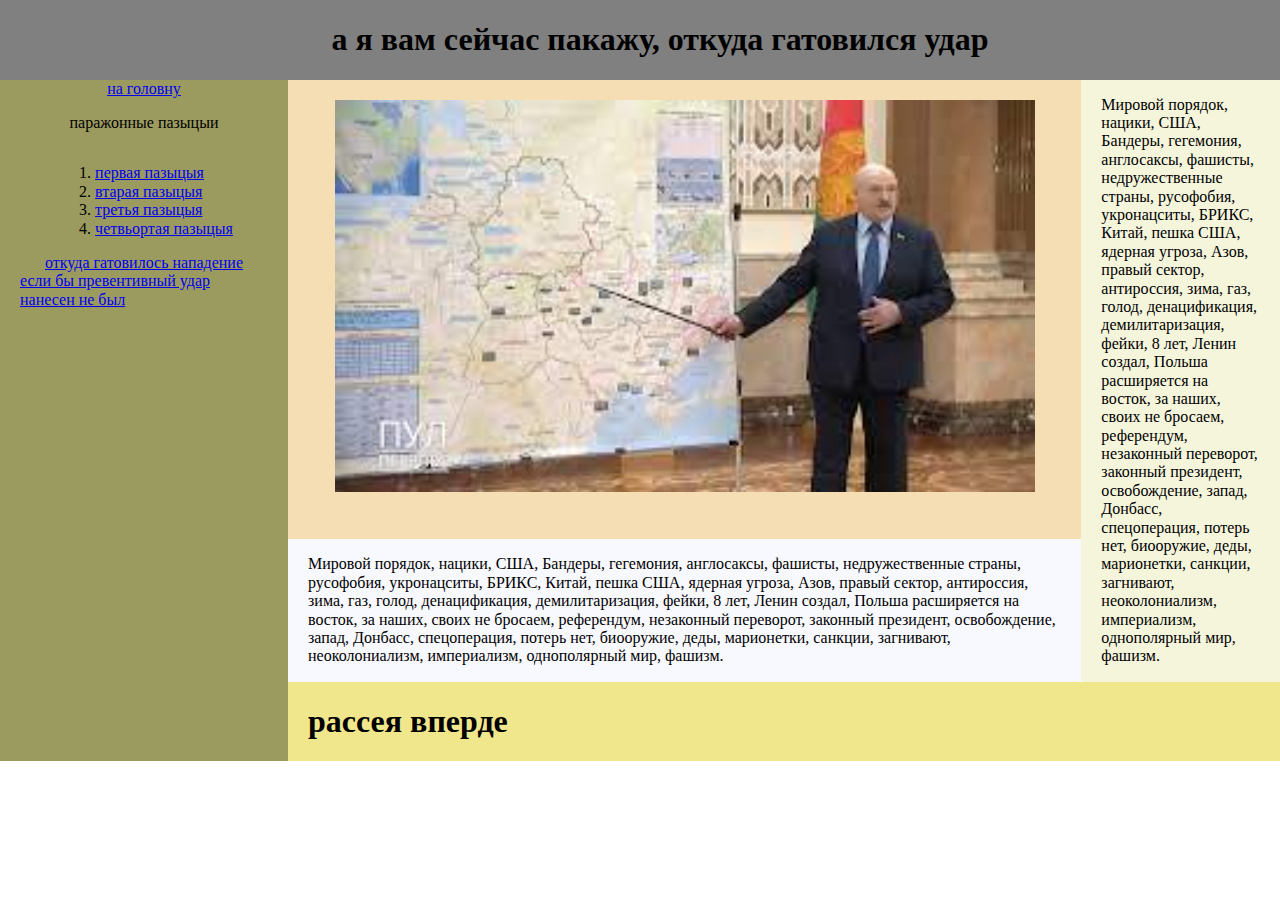
==== lab1_web/main-page.html @ 3a045631 "lab1" ====
<!DOCTYPE html>
<html lang="en">
<head>
    <meta charset="UTF-8">
    <meta http-equiv="X-UA-Compatible" content="IE=edge">
    <meta name="viewport" content="width=`, initial-scale=1.0">
    <link rel="stylesheet" href="./css/normal.css">
    <link rel="stylesheet" href="./css/lab1.css">
    <title>Document</title>

</head>
<body>
    <div class="block-1">
        <h1>а я вам сейчас пакажу, откуда гатовился удар</h1>
    </div>
    <div class="blocks-2-6">
        <div class="block-2">
            <a href="./main-page.html">на головну</a>
            <p>паражонные пазыцыи</p>
            <ol>
                <li><a href="./page-1.html">первая пазыцыя</a></li>
                <li><a href="./page-2.html">втарая пазыцыя</a></li>
                <li><a href="./page-3.html">третья пазыцыя</a></li>
                <li><a href="./page-4.html">четвьортая пазыцыя</a></li>
            </ol>
            <a href="./NATA.html">откуда гатовилось нападение</a>
            <a href="./boom.html">если бы превентивный удар нанесен не был</a>
        </div>
        <div class="blocks-3-6">
            <div class="blocks-3-5">
                <div class="blocks-3-and-5">
                    <div class="block-3">
                        <p>Мировой порядок, нацики, США, Бандеры, гегемония, англосаксы, фашисты, недружественные страны, русофобия, укронацситы, БРИКС, Китай, пешка США, ядерная угроза, Азов, правый сектор, антироссия, зима, газ, голод, денацификация, демилитаризация, фейки, 8 лет, Ленин создал, Польша расширяется на восток, за наших, своих не бросаем, референдум, незаконный переворот, законный президент, освобождение, запад, Донбасс, спецоперация, потерь нет, биооружие, деды, марионетки, санкции, загнивают, неоколониализм, империализм, однополярный мир, фашизм.</p>
                    </div>
                    <div class="block-5">
                        <div class="lukash-2">
                            <img src="./img/lukash2.jpeg">
                        </div>
                    </div>
                </div>
                <div class="block-4">    
                    <p>Мировой порядок, нацики, США, Бандеры, гегемония, англосаксы, фашисты, недружественные страны, русофобия, укронацситы, БРИКС, Китай, пешка США, ядерная угроза, Азов, правый сектор, антироссия, зима, газ, голод, денацификация, демилитаризация, фейки, 8 лет, Ленин создал, Польша расширяется на восток, за наших, своих не бросаем, референдум, незаконный переворот, законный президент, освобождение, запад, Донбасс, спецоперация, потерь нет, биооружие, деды, марионетки, санкции, загнивают, неоколониализм, империализм, однополярный мир, фашизм.</p>
                </div>
            </div>
            <div class="block-6">
                <h1>рассея вперде</h1>

            </div>
        </div>
    </div>
</body>
</html>
---- lab1_web/css/normal.css ----
/*! normalize.css v8.0.1 | MIT License | github.com/necolas/normalize.css */

/* Document
   ========================================================================== */

/**
 * 1. Correct the line height in all browsers.
 * 2. Prevent adjustments of font size after orientation changes in iOS.
 */

 html {
    line-height: 1.15; /* 1 */
    -webkit-text-size-adjust: 100%; /* 2 */
  }
  
  /* Sections
     ========================================================================== */
  
  /**
   * Remove the margin in all browsers.
   */
  
  body {
    margin: 0;
  }
  
  /**
   * Render the `main` element consistently in IE.
   */
  
  main {
    display: block;
  }
  
  /**
   * Correct the font size and margin on `h1` elements within `section` and
   * `article` contexts in Chrome, Firefox, and Safari.
   */
  
  h1 {
    font-size: 2em;
    margin: 0.67em 0;
  }
  
  /* Grouping content
     ========================================================================== */
  
  /**
   * 1. Add the correct box sizing in Firefox.
   * 2. Show the overflow in Edge and IE.
   */
  
  hr {
    box-sizing: content-box; /* 1 */
    height: 0; /* 1 */
    overflow: visible; /* 2 */
  }
  
  /**
   * 1. Correct the inheritance and scaling of font size in all browsers.
   * 2. Correct the odd `em` font sizing in all browsers.
   */
  
  pre {
    font-family: monospace, monospace; /* 1 */
    font-size: 1em; /* 2 */
  }
  
  /* Text-level semantics
     ========================================================================== */
  
  /**
   * Remove the gray background on active links in IE 10.
   */
  
  a {
    background-color: transparent;
  }
  
  /**
   * 1. Remove the bottom border in Chrome 57-
   * 2. Add the correct text decoration in Chrome, Edge, IE, Opera, and Safari.
   */
  
  abbr[title] {
    border-bottom: none; /* 1 */
    text-decoration: underline; /* 2 */
    text-decoration: underline dotted; /* 2 */
  }
  
  /**
   * Add the correct font weight in Chrome, Edge, and Safari.
   */
  
  b,
  strong {
    font-weight: bolder;
  }
  
  /**
   * 1. Correct the inheritance and scaling of font size in all browsers.
   * 2. Correct the odd `em` font sizing in all browsers.
   */
  
  code,
  kbd,
  samp {
    font-family: monospace, monospace; /* 1 */
    font-size: 1em; /* 2 */
  }
  
  /**
   * Add the correct font size in all browsers.
   */
  
  small {
    font-size: 80%;
  }
  
  /**
   * Prevent `sub` and `sup` elements from affecting the line height in
   * all browsers.
   */
  
  sub,
  sup {
    font-size: 75%;
    line-height: 0;
    position: relative;
    vertical-align: baseline;
  }
  
  sub {
    bottom: -0.25em;
  }
  
  sup {
    top: -0.5em;
  }
  
  /* Embedded content
     ========================================================================== */
  
  /**
   * Remove the border on images inside links in IE 10.
   */
  
  img {
    border-style: none;
  }
  
  /* Forms
     ========================================================================== */
  
  /**
   * 1. Change the font styles in all browsers.
   * 2. Remove the margin in Firefox and Safari.
   */
  
  button,
  input,
  optgroup,
  select,
  textarea {
    font-family: inherit; /* 1 */
    font-size: 100%; /* 1 */
    line-height: 1.15; /* 1 */
    margin: 0; /* 2 */
  }
  
  /**
   * Show the overflow in IE.
   * 1. Show the overflow in Edge.
   */
  
  button,
  input { /* 1 */
    overflow: visible;
  }
  
  /**
   * Remove the inheritance of text transform in Edge, Firefox, and IE.
   * 1. Remove the inheritance of text transform in Firefox.
   */
  
  button,
  select { /* 1 */
    text-transform: none;
  }
  
  /**
   * Correct the inability to style clickable types in iOS and Safari.
   */
  
  button,
  [type="button"],
  [type="reset"],
  [type="submit"] {
    -webkit-appearance: button;
  }
  
  /**
   * Remove the inner border and padding in Firefox.
   */
  
  button::-moz-focus-inner,
  [type="button"]::-moz-focus-inner,
  [type="reset"]::-moz-focus-inner,
  [type="submit"]::-moz-focus-inner {
    border-style: none;
    padding: 0;
  }
  
  /**
   * Restore the focus styles unset by the previous rule.
   */
  
  button:-moz-focusring,
  [type="button"]:-moz-focusring,
  [type="reset"]:-moz-focusring,
  [type="submit"]:-moz-focusring {
    outline: 1px dotted ButtonText;
  }
  
  /**
   * Correct the padding in Firefox.
   */
  
  fieldset {
    padding: 0.35em 0.75em 0.625em;
  }
  
  /**
   * 1. Correct the text wrapping in Edge and IE.
   * 2. Correct the color inheritance from `fieldset` elements in IE.
   * 3. Remove the padding so developers are not caught out when they zero out
   *    `fieldset` elements in all browsers.
   */
  
  legend {
    box-sizing: border-box; /* 1 */
    color: inherit; /* 2 */
    display: table; /* 1 */
    max-width: 100%; /* 1 */
    padding: 0; /* 3 */
    white-space: normal; /* 1 */
  }
  
  /**
   * Add the correct vertical alignment in Chrome, Firefox, and Opera.
   */
  
  progress {
    vertical-align: baseline;
  }
  
  /**
   * Remove the default vertical scrollbar in IE 10+.
   */
  
  textarea {
    overflow: auto;
  }
  
  /**
   * 1. Add the correct box sizing in IE 10.
   * 2. Remove the padding in IE 10.
   */
  
  [type="checkbox"],
  [type="radio"] {
    box-sizing: border-box; /* 1 */
    padding: 0; /* 2 */
  }
  
  /**
   * Correct the cursor style of increment and decrement buttons in Chrome.
   */
  
  [type="number"]::-webkit-inner-spin-button,
  [type="number"]::-webkit-outer-spin-button {
    height: auto;
  }
  
  /**
   * 1. Correct the odd appearance in Chrome and Safari.
   * 2. Correct the outline style in Safari.
   */
  
  [type="search"] {
    -webkit-appearance: textfield; /* 1 */
    outline-offset: -2px; /* 2 */
  }
  
  /**
   * Remove the inner padding in Chrome and Safari on macOS.
   */
  
  [type="search"]::-webkit-search-decoration {
    -webkit-appearance: none;
  }
  
  /**
   * 1. Correct the inability to style clickable types in iOS and Safari.
   * 2. Change font properties to `inherit` in Safari.
   */
  
  ::-webkit-file-upload-button {
    -webkit-appearance: button; /* 1 */
    font: inherit; /* 2 */
  }
  
  /* Interactive
     ========================================================================== */
  
  /*
   * Add the correct display in Edge, IE 10+, and Firefox.
   */
  
  details {
    display: block;
  }
  
  /*
   * Add the correct display in all browsers.
   */
  
  summary {
    display: list-item;
  }
  
  /* Misc
     ========================================================================== */
  
  /**
   * Add the correct display in IE 10+.
   */
  
  template {
    display: none;
  }
  
  /**
   * Add the correct display in IE 10.
   */
  
  [hidden] {
    display: none;
  }
---- lab1_web/css/lab1.css ----
.block-1{
    display: flex;
    justify-content: center;
    padding: 0 20px;
    background-color: grey;
    width: 100%;
    
}

.blocks-2-6{
    display: flex;
    width: 100%;
}

.block-2{
    background-color: rgb(156, 155, 95);
    display: flex;
    flex-direction: column;
    padding: 0 20px;
    align-items: center;
    width: 20%;
}

.blocks-3-6{
    background-color: bisque;
    display: flex;
    width: 80%;
    flex-direction: column;
    justify-content: space-between;

}
.block-4{
    display: flex;
    width: 20%;
    padding: 0 20px;

    flex-direction: column;
    justify-content: center;
    background-color: beige;
}
.blocks-3-5{
    display: flex;
    background-color:wheat;
    justify-content: space-between;
}

.block-6{
    padding: 0 20px;

    background-color: khaki;
}
.block-3{
    padding-left: 20px;
    padding-right: 20px;

display: flex;
background-color: ghostwhite;
}

.block-5{
    padding: 0 20px;

display: flex;
justify-content: center;
}

.blocks-3-and-5{
    width: 100%;
    display: flex;
    flex-direction: column-reverse;
    justify-content: space-between;
}

.lukash-2{
    display: flex;
    justify-content: center;
}


.lukash-2 img{
    width:700px;
    padding-top: 20px;
    padding-bottom: 20px;
}

.boom{
    display: flex;
    justify-content: center;
    align-items: center;
    flex-direction: column;
}

.responsible{
    display: flex;
    flex-direction: column;
}

.nata img{

}
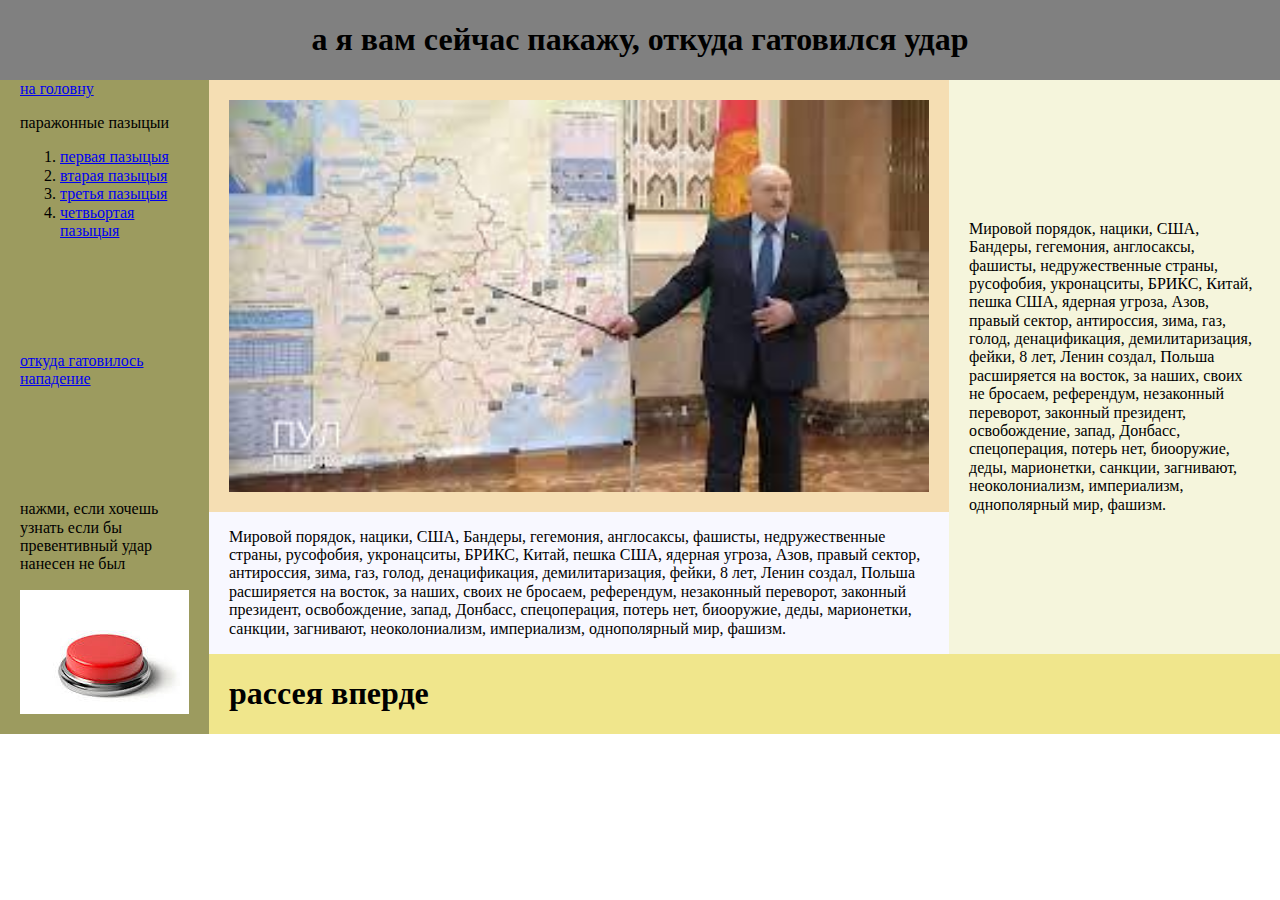
==== commit 6fa4aba2: "map upd" ====
--- a/lab1_web/main-page.html
+++ b/lab1_web/main-page.html
@@ -15,16 +15,28 @@
     </div>
     <div class="blocks-2-6">
         <div class="block-2">
-            <a href="./main-page.html">на головну</a>
-            <p>паражонные пазыцыи</p>
-            <ol>
-                <li><a href="./page-1.html">первая пазыцыя</a></li>
-                <li><a href="./page-2.html">втарая пазыцыя</a></li>
-                <li><a href="./page-3.html">третья пазыцыя</a></li>
-                <li><a href="./page-4.html">четвьортая пазыцыя</a></li>
-            </ol>
+            <div class = "outer-block-2">
+                <a href="./main-page.html">на головну</a>
+                <p>паражонные пазыцыи</p>
+                <ol>
+                    <li><a href="./page-1.html">первая пазыцыя</a></li>
+                    <li><a href="./page-2.html">втарая пазыцыя</a></li>
+                    <li><a href="./page-3.html">третья пазыцыя</a></li>
+                    <li><a href="./page-4.html">четвьортая пазыцыя</a></li>
+                </ol>
+            </div>
             <a href="./NATA.html">откуда гатовилось нападение</a>
-            <a href="./boom.html">если бы превентивный удар нанесен не был</a>
+            <div class="red-button"> 
+                <p>нажми, если хочешь узнать если бы превентивный удар нанесен не был</p>
+                <div class="button-img">
+                    <img src="./img/red-button.jpeg" 
+                    alt="red-button"
+                    usemap="#big-button">
+                    <map name="big-button">
+                        <area shape="rect" coords="10 10 1000 1000" href="./boom.html" alt="Boom">
+                    </map>
+                </div>
+            </div>
         </div>
         <div class="blocks-3-6">
             <div class="blocks-3-5">
--- a/lab1_web/css/lab1.css
+++ b/lab1_web/css/lab1.css
@@ -3,35 +3,31 @@
     justify-content: center;
     padding: 0 20px;
     background-color: grey;
-    width: 100%;
     
 }
 
 .blocks-2-6{
     display: flex;
-    width: 100%;
 }
 
 .block-2{
     background-color: rgb(156, 155, 95);
     display: flex;
     flex-direction: column;
+    justify-content: space-between;
     padding: 0 20px;
     align-items: center;
-    width: 20%;
 }
 
 .blocks-3-6{
     background-color: bisque;
     display: flex;
-    width: 80%;
     flex-direction: column;
     justify-content: space-between;
 
 }
 .block-4{
     display: flex;
-    width: 20%;
     padding: 0 20px;
 
     flex-direction: column;
@@ -65,7 +61,6 @@
 }
 
 .blocks-3-and-5{
-    width: 100%;
     display: flex;
     flex-direction: column-reverse;
     justify-content: space-between;
@@ -78,7 +73,7 @@
 
 
 .lukash-2 img{
-    width:700px;
+    width: 700px;
     padding-top: 20px;
     padding-bottom: 20px;
 }
@@ -95,6 +90,13 @@
     flex-direction: column;
 }
 
-.nata img{
+.red-button{
+    display: flex;
+    flex-direction: column;
+    align-items: center;
+}
 
+.button-img img{
+    display: flex;
+    padding-bottom: 20px;
 }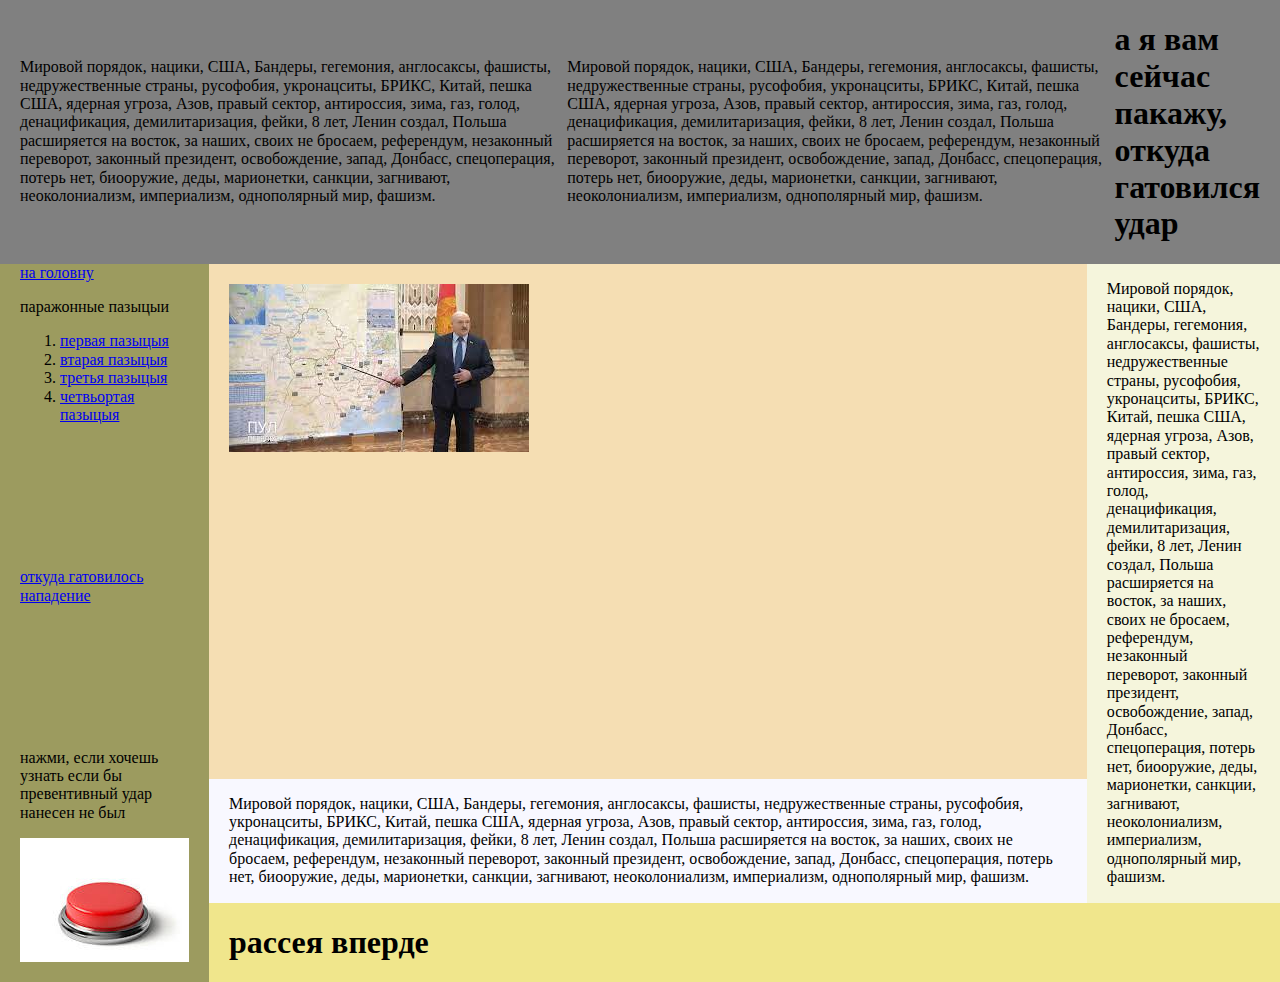
==== commit 0f964116: "lab2 done" ====
--- a/lab1_web/main-page.html
+++ b/lab1_web/main-page.html
@@ -11,7 +11,11 @@
 </head>
 <body>
     <div class="block-1">
+        <p>Мировой порядок, нацики, США, Бандеры, гегемония, англосаксы, фашисты, недружественные страны, русофобия, укронацситы, БРИКС, Китай, пешка США, ядерная угроза, Азов, правый сектор, антироссия, зима, газ, голод, денацификация, демилитаризация, фейки, 8 лет, Ленин создал, Польша расширяется на восток, за наших, своих не бросаем, референдум, незаконный переворот, законный президент, освобождение, запад, Донбасс, спецоперация, потерь нет, биооружие, деды, марионетки, санкции, загнивают, неоколониализм, империализм, однополярный мир, фашизм.</p>
+        <p>Мировой порядок, нацики, США, Бандеры, гегемония, англосаксы, фашисты, недружественные страны, русофобия, укронацситы, БРИКС, Китай, пешка США, ядерная угроза, Азов, правый сектор, антироссия, зима, газ, голод, денацификация, демилитаризация, фейки, 8 лет, Ленин создал, Польша расширяется на восток, за наших, своих не бросаем, референдум, незаконный переворот, законный президент, освобождение, запад, Донбасс, спецоперация, потерь нет, биооружие, деды, марионетки, санкции, загнивают, неоколониализм, империализм, однополярный мир, фашизм.</p>
+
         <h1>а я вам сейчас пакажу, откуда гатовился удар</h1>
+        
     </div>
     <div class="blocks-2-6">
         <div class="block-2">
--- a/lab1_web/css/lab1.css
+++ b/lab1_web/css/lab1.css
@@ -3,7 +3,8 @@
     justify-content: center;
     padding: 0 20px;
     background-color: grey;
-    
+    justify-content: space-between;
+    align-items: center;
 }
 
 .blocks-2-6{
@@ -34,6 +35,10 @@
     justify-content: center;
     background-color: beige;
 }
+.block-4 p{
+    max-width: 700px;
+    width: 100%;
+}
 .blocks-3-5{
     display: flex;
     background-color:wheat;
@@ -51,13 +56,13 @@
 
 display: flex;
 background-color: ghostwhite;
+flex-direction: column;
 }
 
 .block-5{
+    display: flex;
     padding: 0 20px;
-
-display: flex;
-justify-content: center;
+    flex-direction: row;
 }
 
 .blocks-3-and-5{
@@ -73,7 +78,8 @@
 
 
 .lukash-2 img{
-    width: 700px;
+    max-width: 700px;
+    width: 100%;
     padding-top: 20px;
     padding-bottom: 20px;
 }
